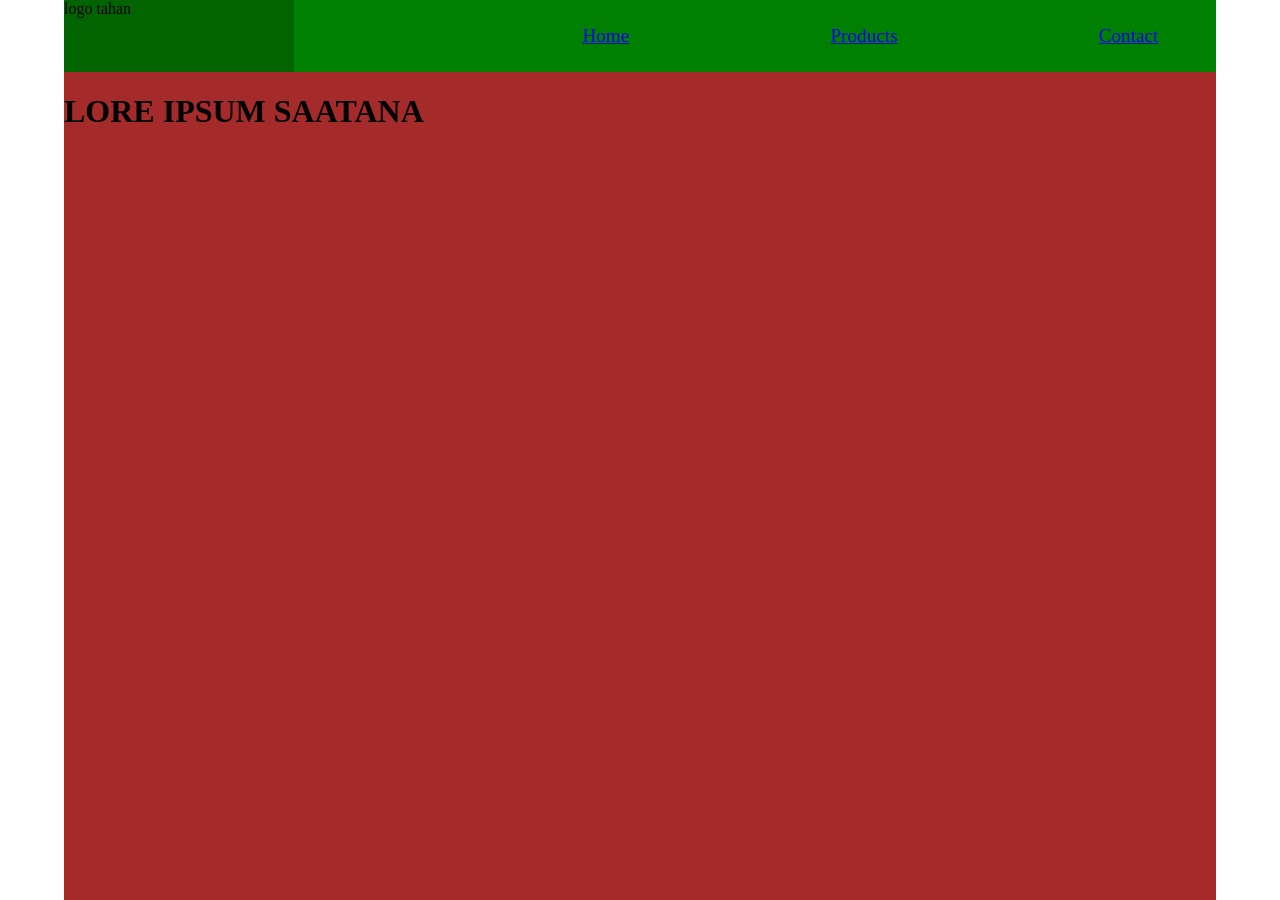
==== webdev/sivu/index.html @ 06fca498 "work on website" ====
<!DOCTYPE html>
<head>
    <meta charset="UTF-8">
    <link rel="stylesheet" href="./css/style.css">
</head>
<html>
    <body>
        <topbar>
            <logo>logo tahan</logo>
            <div class="navigation">
                <a href="./index.html">Home</a>
                <a href="./products/index.html">Products</a>
                <a href="./contact/index.html">Contact</a>
            </div>
        </topbar>
        <container>
            <div class="title">
                <h1> LORE IPSUM SAATANA</h1>
            </div>
        </container>
    </body>
</html>
---- webdev/sivu/css/style.css ----
body {
    margin-top: 0%;
    margin-bottom: 0%;
    margin-right: 5%;
    margin-left: 5%;
}


topbar {
    position: relative;
    display: flex;
    justify-content: space-between;
    width: 100%;
    height: 8vh;
    background-color: green;
}
logo {
    display:flex;
    flex-wrap: wrap;
    height:inherit;
    width: 20%;
    background-color: darkgreen;
}
div.navigation {
    width: 50%;
    float: right;
    align-items: center;
    position: relative;
    display: flex;
    justify-content: space-between;
    margin-right: 5%;
    font-size: 120%;
}

container {
    position: relative;
    display: flex;
    width: 100%;
    height: 92vh;
    background-color: brown;
}

div.title {
    display: block;
    justify-content: center;
}
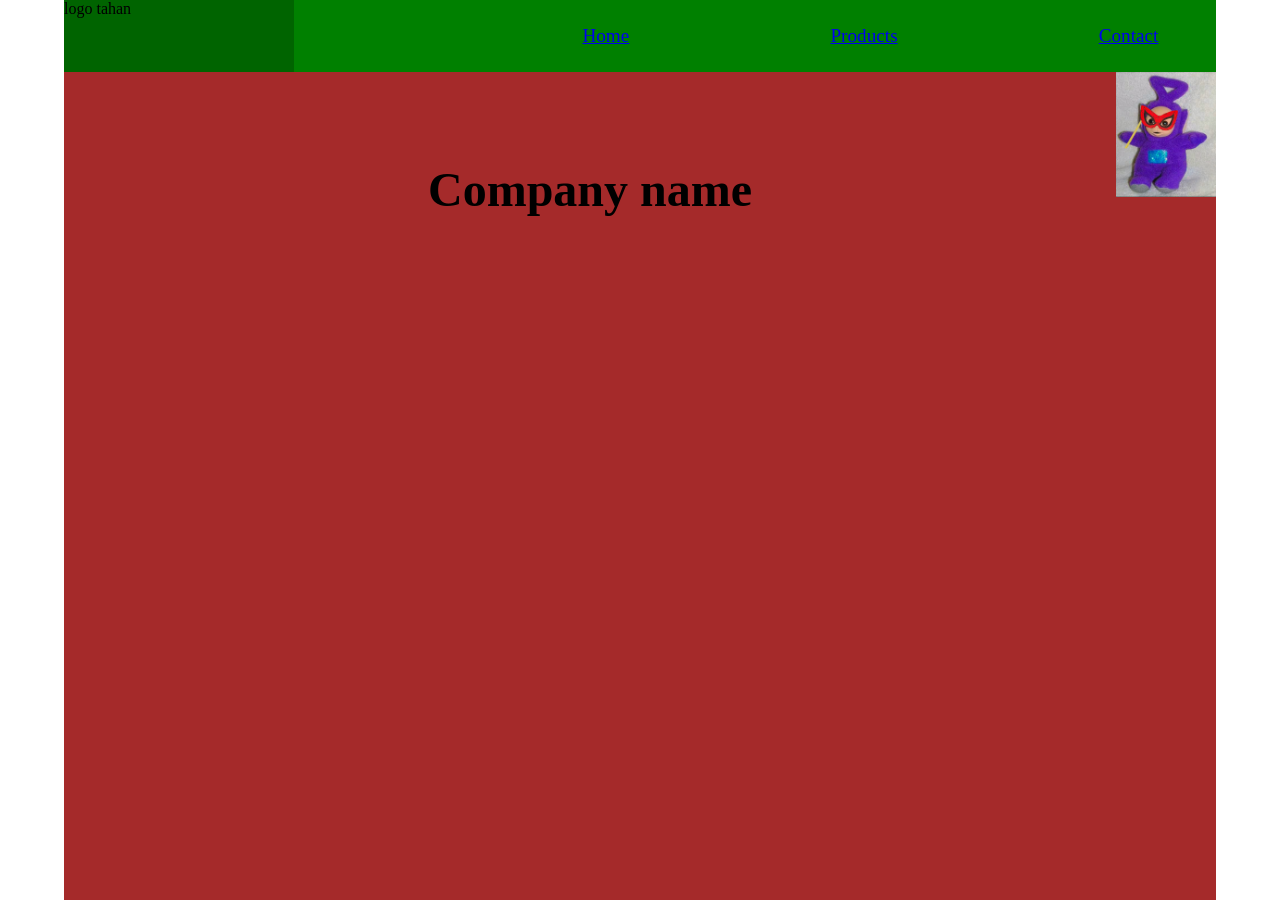
==== commit 31498a0e: "work on picture" ====
--- a/webdev/sivu/index.html
+++ b/webdev/sivu/index.html
@@ -15,7 +15,10 @@
         </topbar>
         <container>
             <div class="title">
-                <h1> LORE IPSUM SAATANA</h1>
+                <h1>Company name</h1>
+            </div>
+            <div class="pictures">
+                <img src="./pictures/placeholder.jpg">
             </div>
         </container>
     </body>
--- a/webdev/sivu/css/style.css
+++ b/webdev/sivu/css/style.css
@@ -42,5 +42,14 @@
 
 div.title {
     display: block;
-    justify-content: center;
+    margin-top: 5%;
+    margin-left: auto;
+    margin-right: auto;
+    font-size: 150%;
+}
+
+img {
+    display: block;
+    width: 100px;
+    height: auto;
 }
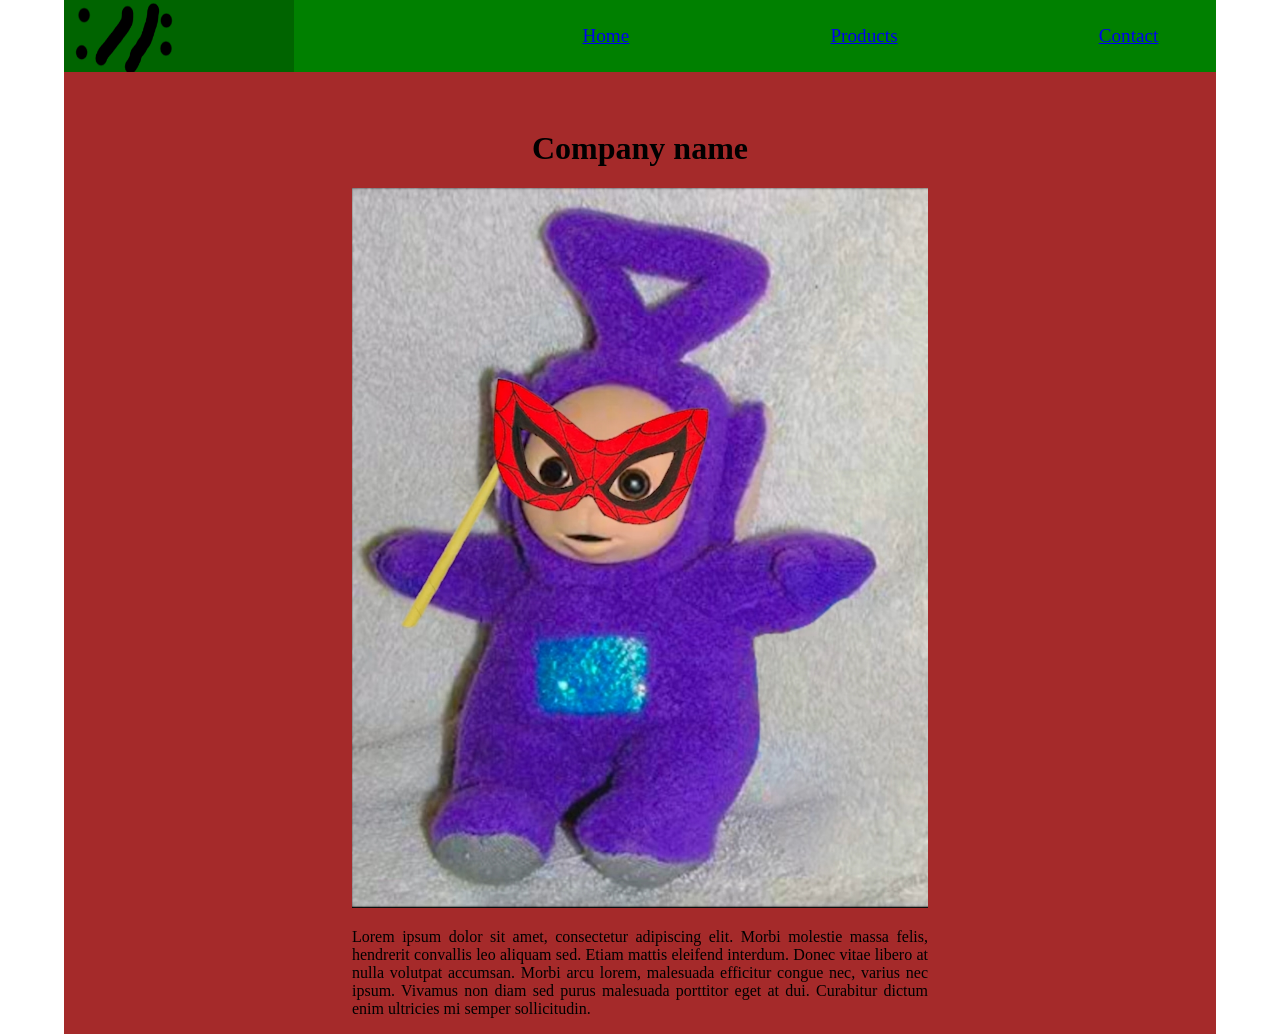
==== commit 051c1a99: "webstie" ====
--- a/webdev/sivu/index.html
+++ b/webdev/sivu/index.html
@@ -1,16 +1,16 @@
-<!DOCTYPE html>
-<head>
-    <meta charset="UTF-8">
-    <link rel="stylesheet" href="./css/style.css">
-</head>
+<!DOCTYPE html>    
 <html>
+    <head>
+        <meta charset="UTF-8">
+        <link rel="stylesheet" href="./css/style.css">
+    </head>
     <body>
         <topbar>
-            <logo>logo tahan</logo>
+            <logo><img src="./pictures/logo.png"></logo>
             <div class="navigation">
-                <a href="./index.html">Home</a>
-                <a href="./products/index.html">Products</a>
-                <a href="./contact/index.html">Contact</a>
+                <a href="./">Home</a>
+                <a href="./products/">Products</a>
+                <a href="./contact/">Contact</a>
             </div>
         </topbar>
         <container>
@@ -20,6 +20,16 @@
             <div class="pictures">
                 <img src="./pictures/placeholder.jpg">
             </div>
+            <div class="ipsum">
+                <p>
+                Lorem ipsum dolor sit amet, consectetur adipiscing elit.
+                Morbi molestie massa felis, hendrerit convallis leo aliquam sed.
+                Etiam mattis eleifend interdum. Donec vitae libero at nulla volutpat accumsan.
+                Morbi arcu lorem, malesuada efficitur congue nec, varius nec ipsum.
+                Vivamus non diam sed purus malesuada porttitor eget at dui.
+                Curabitur dictum enim ultricies mi semper sollicitudin.
+                </p>
+            </div>
         </container>
     </body>
 </html>
--- a/webdev/sivu/css/style.css
+++ b/webdev/sivu/css/style.css
@@ -13,6 +13,7 @@
     width: 100%;
     height: 8vh;
     background-color: green;
+    margin-bottom: 0%;
 }
 logo {
     display:flex;
@@ -33,23 +34,77 @@
 }
 
 container {
-    position: relative;
-    display: flex;
-    width: 100%;
-    height: 92vh;
+    position: absolute;
+    margin-top: 0%;
+    margin-bottom: 0%;
+    display: block;
+    width: 90%;
+    min-height: 100vh;
     background-color: brown;
 }
 
-div.title {
-    display: block;
+product {
+    text-align: center;
+    position: relative;
     margin-top: 5%;
     margin-left: auto;
     margin-right: auto;
-    font-size: 150%;
+    margin-bottom: 10%;
+    display: block;
+    width: 30%;
+    height: auto;
+    background-color: blue;
+}
+
+productgrid {
+    display: flex;
+}
+
+contact {
+    display: flex;
+    flex-wrap: wrap;
+}
+
+div.text {
+    width: 80%;
+    text-align: center;
+    margin-left: auto;
+    margin-right: auto;
+}
+
+form.maps {
+    display: flex;
+    margin-left: auto;
+    margin-right: 0;
+}
+
+div.title {
+    text-align: center;
+    margin-top: 5%;
+}
+
+div.pictures {
+    text-align: center;
+}
+
+div.picturebig {
+    text-align: center;
+    height: auto;
 }
 
 img {
+    width: 50%;
+    height: auto;
+}
+
+div.ipsum {
+    width: 50%;
+    text-align: justify;
+    margin: auto;
+    font-size: 100%;
+}
+
+div.info {
     display: block;
-    width: 100px;
-    height: auto;
+    position: relative;
 }
